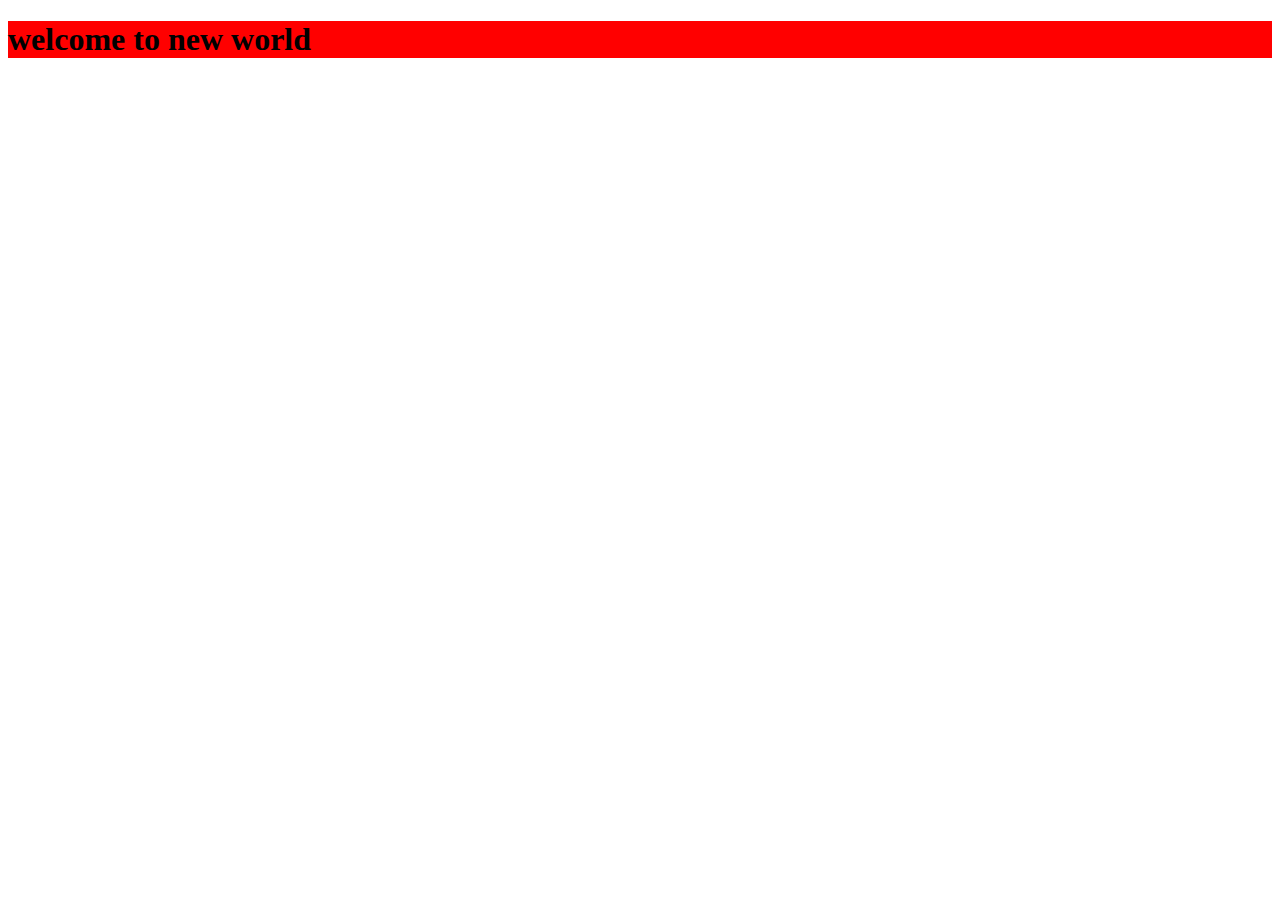
==== about.html @ e4a19299 "added new file" ====
<!DOCTYPE html>
<html lang="en">
<head>
    <meta charset="UTF-8">
    <meta http-equiv="X-UA-Compatible" content="IE=edge">
    <meta name="viewport" content="width=device-width, initial-scale=1.0">
    <title>Document</title>
    <link rel="stylesheet" href="css/style.css">
</head>
<body>
    <h1>welcome to new world</h1>
</body>
</html>
---- css/style.css ----
h1{
    background-color: red;
}
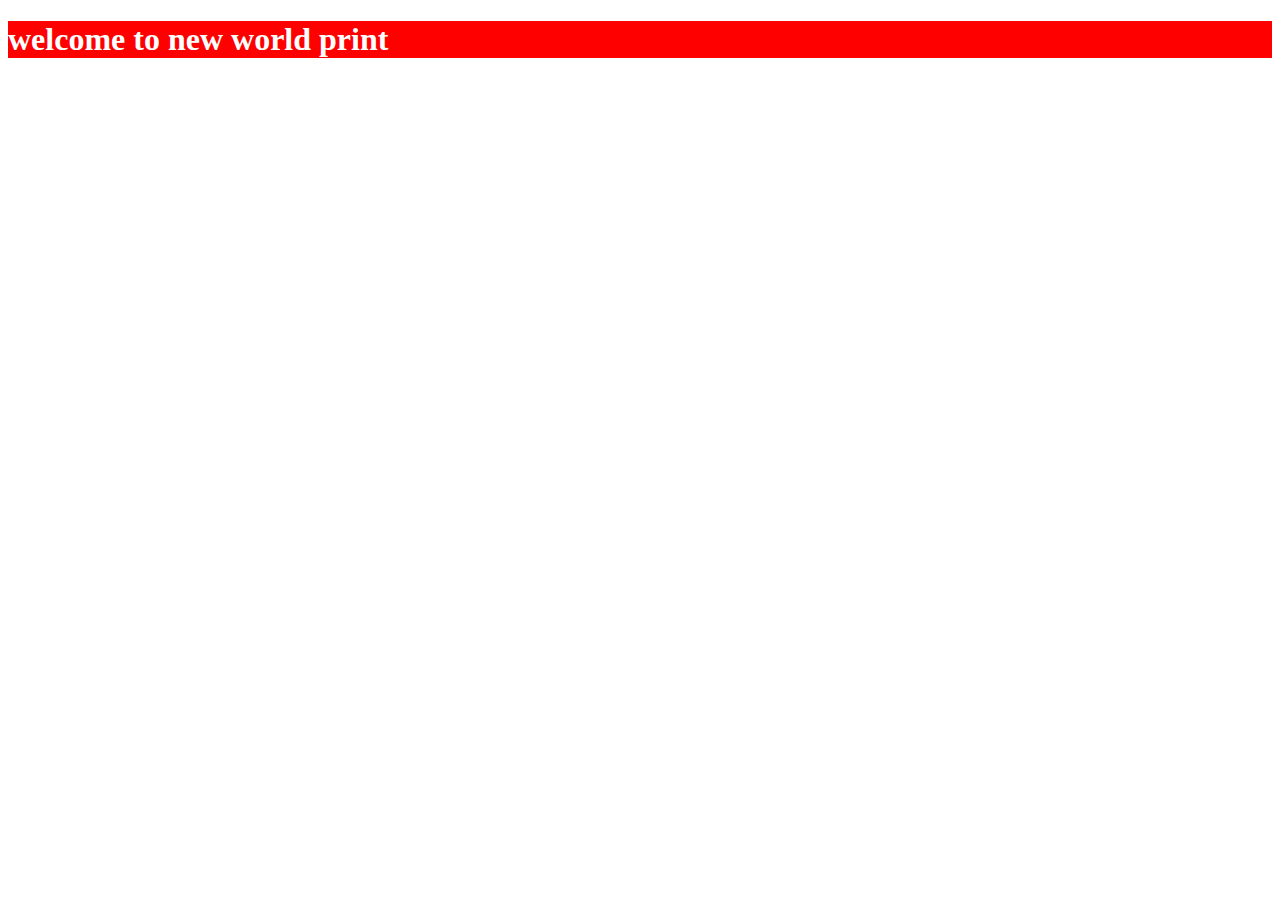
==== commit 37fb47b7: "change word" ====
--- a/about.html
+++ b/about.html
@@ -8,6 +8,6 @@
     <link rel="stylesheet" href="css/style.css">
 </head>
 <body>
-    <h1>welcome to new world</h1>
+    <h1>welcome to new world print</h1>
 </body>
 </html>--- a/css/style.css
+++ b/css/style.css
@@ -1,3 +1,4 @@
 h1{
     background-color: red;
+    color: white;
 }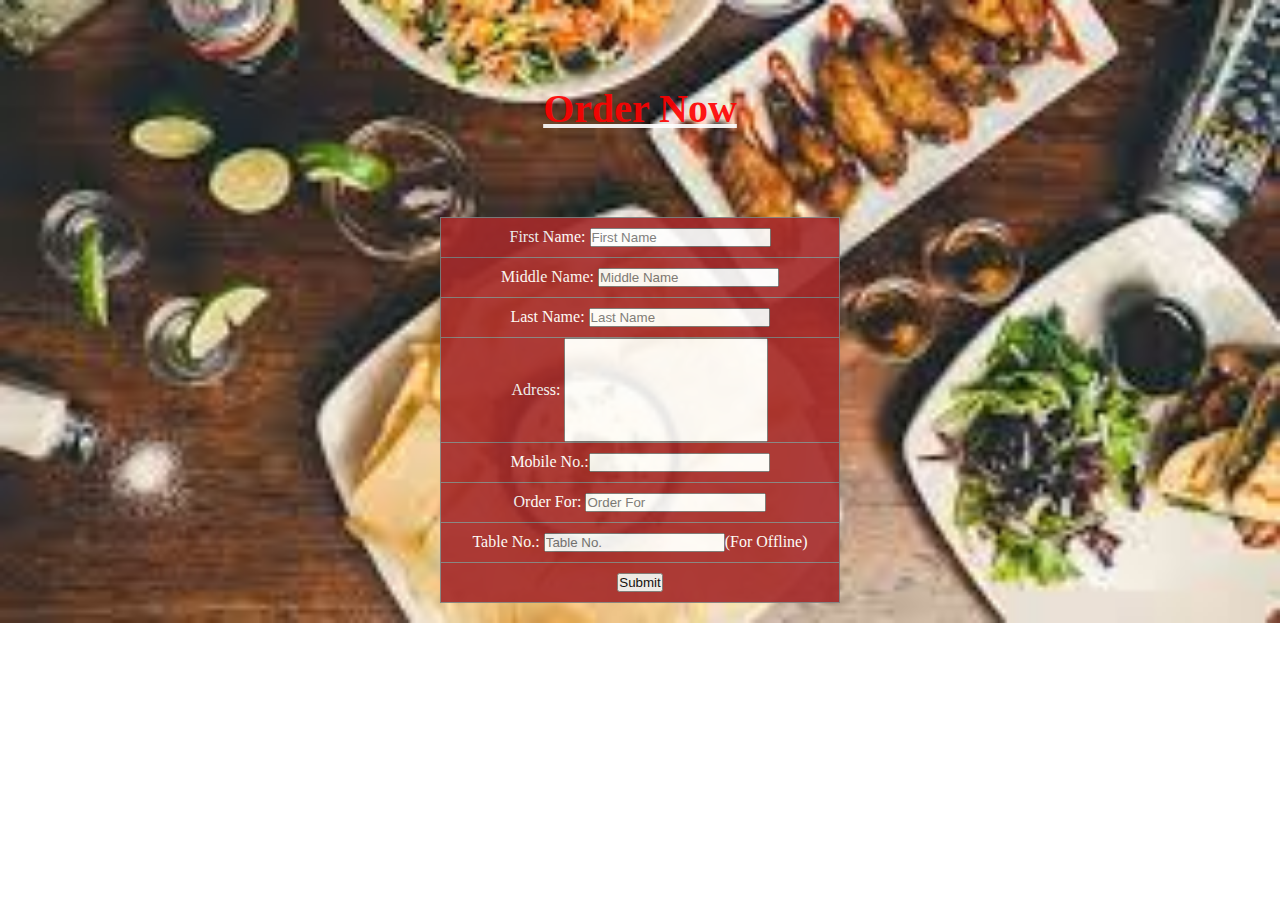
==== commit 8c7ec346: "link about file" ====
--- a/about.html
+++ b/about.html
@@ -8,6 +8,36 @@
     <link rel="stylesheet" href="css/style.css">
 </head>
 <body>
-    <h1>welcome to new world print</h1>
+     <table border="1">
+        <h2>Order Now</h2>
+        <form action="">
+            <tr>
+                <td>
+            First Name: <input type="text" placeholder="First Name"> </td></tr>
+            <tr>
+                <td>
+            Middle Name: <input type="text" placeholder="Middle Name"> </td></tr>
+            <tr>
+                <td>
+            Last Name: <input type="text" placeholder="Last Name"> </td></tr>
+            <tr>
+                <td>
+            Adress: <input type="text" style="height:100px; width: 200px;" > </td></tr>
+            <tr>
+                <td>
+                    Mobile No.:<input type="number"> </td></tr>
+                    <tr>
+                        <td>
+                            Order For: <input type="text" placeholder="Order For">
+                        </td>
+                    </tr>
+            <tr>
+                <td>
+            Table No.: <input type="number" placeholder="Table No.">(For Offline) </td></tr>
+            <tr>
+                <td> 
+            <button> Submit</button></td></tr>
+        </form>
+     </table>
 </body>
 </html>--- a/css/style.css
+++ b/css/style.css
@@ -1,4 +1,31 @@
-h1{
-    background-color: red;
+*{
+    margin: 0;
+    padding: 0;
+}
+body{
+    background-image: url(../images/restro.jpg);
+    background-position: center;
+    background-size: cover;
+    background-repeat: no-repeat;
+    height: 310px;
+    opacity: 0.9;
+}
+h2{
+    text-align: center;
+    margin: 85px;
+    font-size: 40px;
+    color: red;
+    text-decoration: underline white ;
+}
+table{
+    margin: auto;
+    height: 200px;
+    width: 400px;
+    border-collapse: collapse;
+}
+tr{
+    background-color: brown;
     color: white;
+    height: 40px;
+    text-align: center;
 }